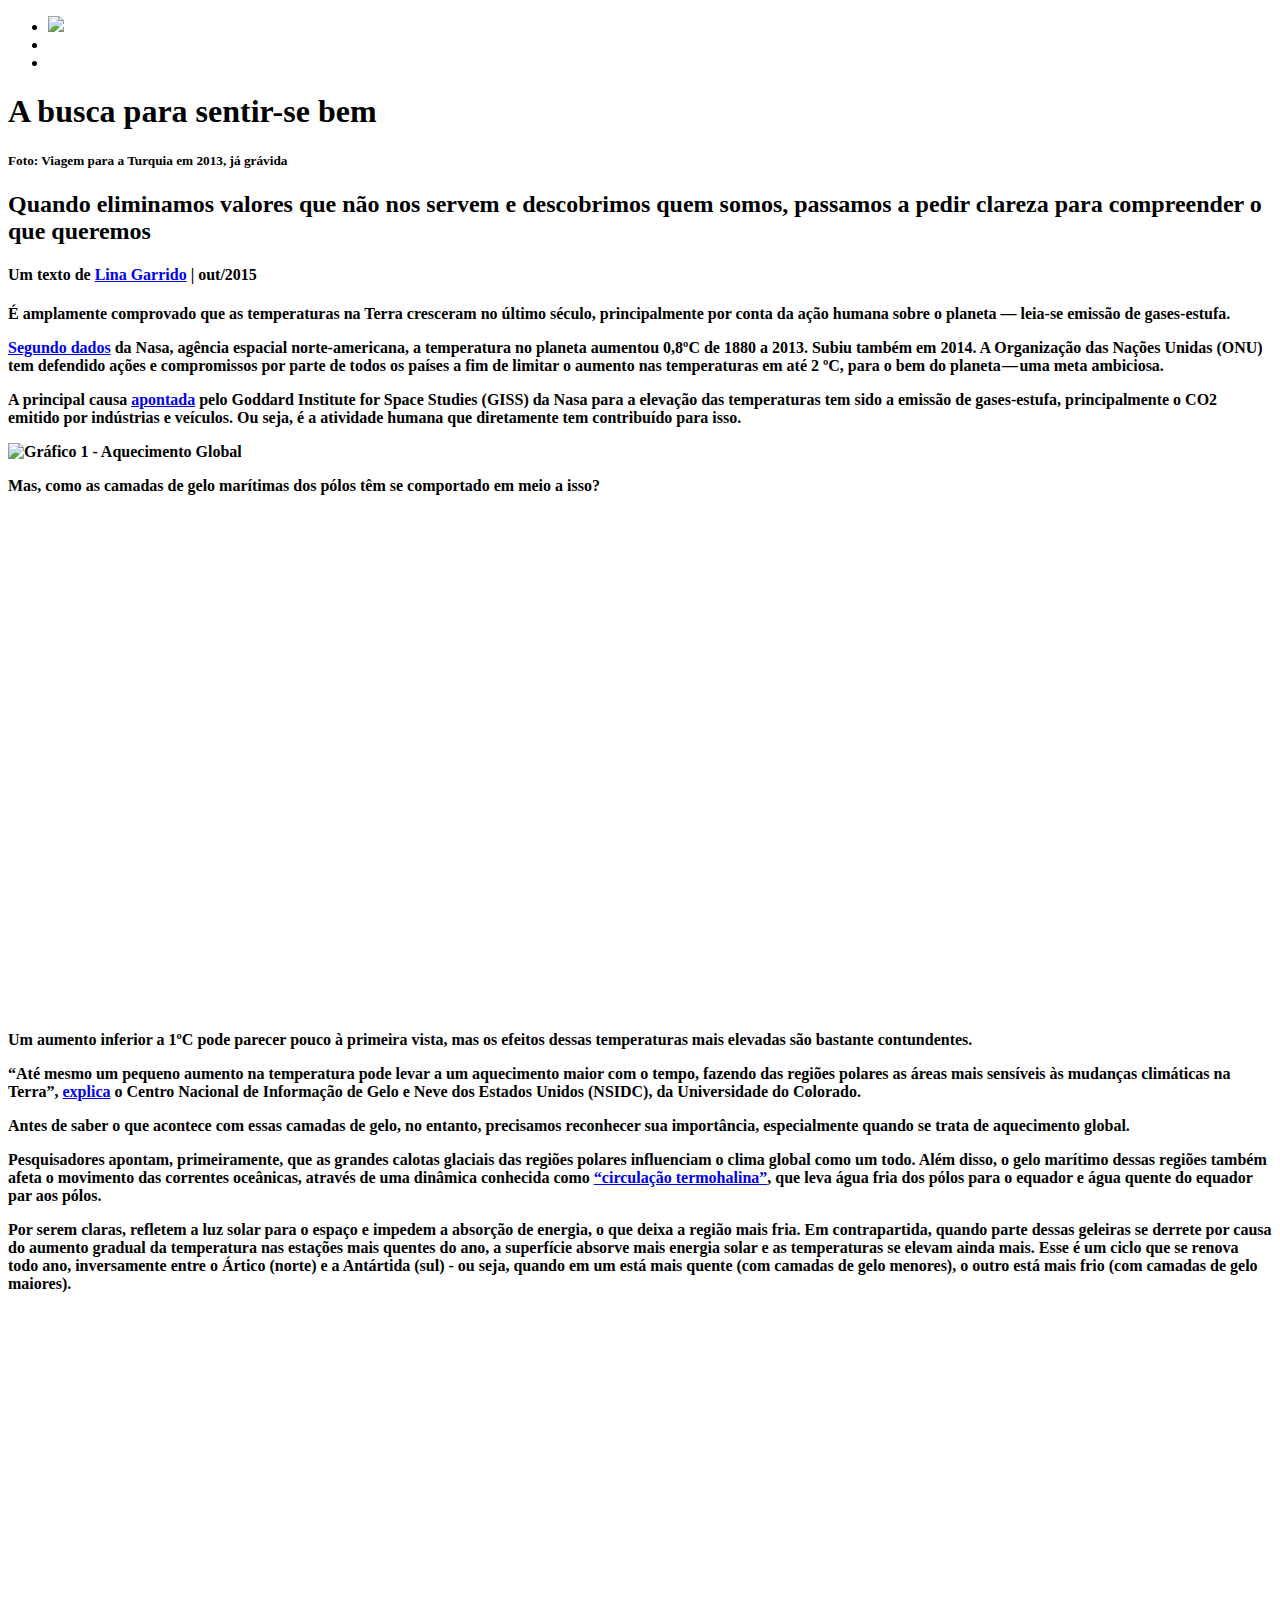
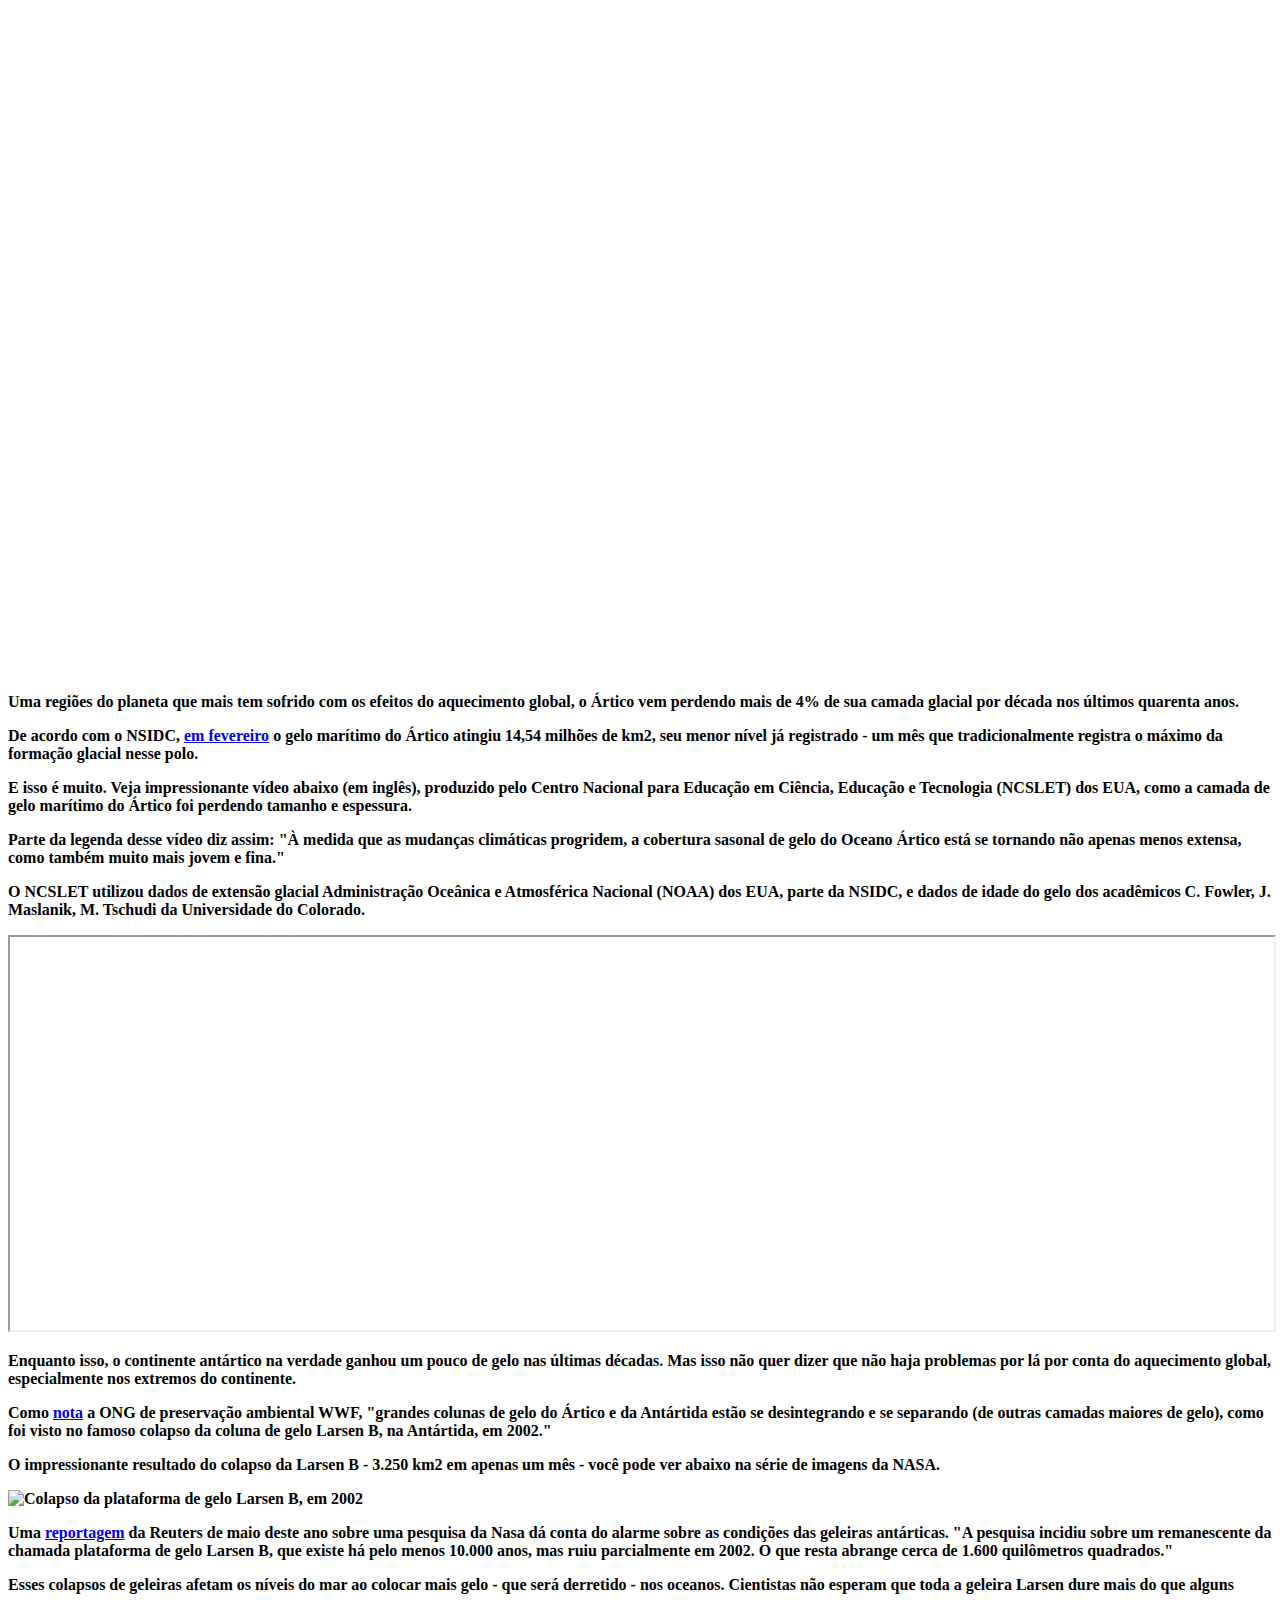
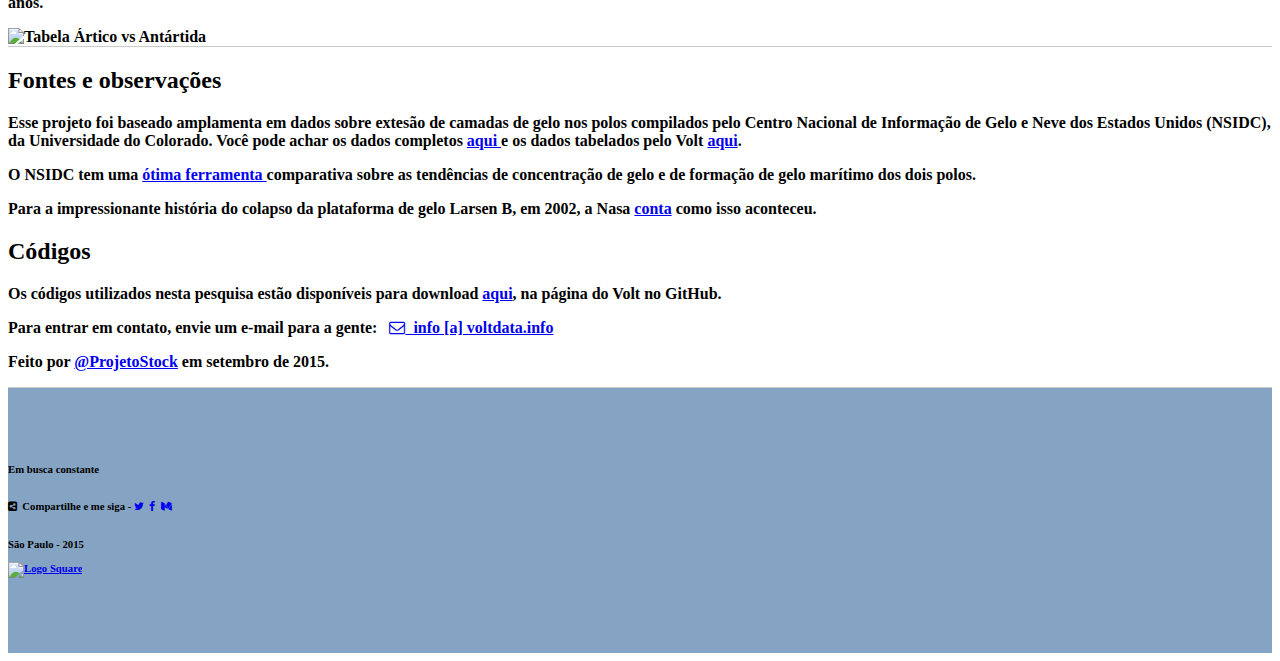
==== index.html @ b08abce2 "Create index.html" ====
<!DOCTYPE html>
    <html lang="en" xmlns="http://www.w3.org/1999/xhtml" xmlns:fb="http://ogp.me/ns/fb#">
        <head>
            <meta charset="utf-8"/>
            <meta name="viewport" content="width=device-width, initial-scale=1">

            <title>O Gelo no Mundo - Volt Data Lab</title>
            
            <link rel="icon" href="https://farm1.staticflickr.com/388/20208440111_1e8a3bef75_s.jpg" alt="Logo Square" type="image/x-icon"/>
            <link rel="stylesheet" href="gelo.css" type="text/css" media="screen" title="Primary Stylesheet" charset="utf-8">

            <!-- Fontes do Google -->
            <link href='https://fonts.googleapis.com/css?family=Poiret+One' rel='stylesheet' type='text/css'>
            <link href='https://fonts.googleapis.com/css?family=Exo' rel='stylesheet' type='text/css'>
            <link href='https://fonts.googleapis.com/css?family=Oswald:700' rel='stylesheet' type='text/css'>
            <link href='https://fonts.googleapis.com/css?family=Roboto:300' rel='stylesheet' type='text/css'>
            <link href='https://fonts.googleapis.com/css?family=Lobster' rel='stylesheet' type='text/css'>       
            <link rel="stylesheet" href="https://maxcdn.bootstrapcdn.com/font-awesome/4.4.0/css/font-awesome.min.css">
            <link href='https://fonts.googleapis.com/css?family=Pragati+Narrow:700' rel='stylesheet' type='text/css'>
            <link href='https://fonts.googleapis.com/css?family=Cinzel:700' rel='stylesheet' type='text/css'>
            


                 <!-- METADADOS DA MATÉRIA  -->

            <meta name='keywords' content='gelo, aquecimento global, polo norte, polo sul, mudanças climáticas, volt data lab, geleiras, especiais volt data lab'>
            <meta name='description' content='Efeitos do aquecimento global no gelo marítimo dos polos'>
            <meta name='subject' content='jornalismo de dados'>
            <meta name='copyright' content='Volt Data Lab - www.voltdata.info'>
            <meta name='language' content='PT'>
            <meta name='robots' content='index,follow'>
            <meta name='revised' content='12 de de setembro de 2015'>
            <meta name='author' content='Volt Data Lab'>
            <meta name='designer' content='Fabio Aleixo'>
            <meta name='reply-to' content='info@voltdata.info'>
            <meta name='owner' content='Volt Data Lab'>
            <meta name='url' content='http://especiais.voltdata.info/especial_gelo'>
            <meta name='identifier-URL' content=''>
            <meta name='pagename' content='A Conta dos Passaralhos'>
            <meta name='coverage' content='Brasil'>
            <meta name='distribution' content='Global'>
            <meta name='rating' content='General'>
            <meta name='subtitle' content='Efeitos do aquecimento global no gelo marítimo dos polos'>
            <meta name='target' content='all'>
            <meta name='HandheldFriendly' content='True'>
            <meta name='MobileOptimized' content='320'>    
            <meta property="og:image" content="http://eoimages.gsfc.nasa.gov/images/imagerecords/49000/49932/ArcticSeaIce_dms_2011085_10281_lrg.jpg" />
            <meta property="og:url" content="http://especiais.voltdata.info/especial_gelo">
            <meta property="og:title" content="A batalha do gelo nos polos">
            <meta property="og:description" content="A ação humana tem afetado há décadas a formação de gelo marítimo nos polos do planeta. E agora?">  

        <!-- amCharts javascript sources -->
            <script type="text/javascript" src="http://www.amcharts.com/lib/3/ammap.js"></script>
            <script type="text/javascript" src="http://www.amcharts.com/lib/3/maps/js/worldWithAntarcticaLow.js"></script>

        </head>
        
        <header>
            <nav id="header">
                <div id="header-content" class="show-front">
                    <div id="header-front">
                        <ul id="menu">
                            <li><a href="http://voltdata.info"><img src="http://static1.squarespace.com/static/551da417e4b05f67005d6abe/t/551dadd4e4b095e92c168eba/1441725661972/?format=1500w" width="75px"></a></li>
                            <li style="padding-left:50%;padding-right:30px;"><a href="http://twitter.com/voltmediabr"><i class="fa fa-twitter fa-lg" style="color:white;"></i></a></li>
                            <li><a href="https://www.facebook.com/voltdata"><i class="fa fa-facebook fa-lg" style="color:white;"></i></a></li>
                        </ul>
                    </div>
                </div>
            </nav>

        </header>





         <!-- COMEÇO DO CONTEÚDO -->




        <body>


                <!-- SCRIPT PARA BOTOES DE REDES SOCIAIS  -->

    <script type="text/javascript" src="//s7.addthis.com/js/300/addthis_widget.js#pubid=ra-559db32030e8c39c" async="async"></script>

                <!-- FIM DO SCRIPT PARA BOTOES DE REDES SOCIAIS  -->


        <div id="title" class="slide header">
            
            <h1>A busca para sentir-se bem</h1>
                
        </div>
            
            <h5>Foto: Viagem para a Turquia em 2013, já grávida</h5>
            
        <div class="text">
            <h2>Quando eliminamos valores que não nos servem e descobrimos quem somos, passamos a pedir clareza para compreender o que queremos</h2>
            <h4><strong>Um texto de <a href="https://www.facebook.com/lina.garrido1" target="_blank">Lina Garrido</a> | out/2015 </h4>
                    
            <!-- Go to www.addthis.com/dashboard to customize your tools -->
    <div class="addthis_sharing_toolbox"></div>
        
                
                    <p> É amplamente comprovado que as temperaturas na Terra cresceram no último século, principalmente por conta da ação humana sobre o planeta — leia-se emissão de gases-estufa. </p>
                    <p><a href="http://www.voltdata.info/projetos/aquecimento-global-graphs" target="_blank">Segundo dados</a> da Nasa, agência espacial norte-americana, a temperatura no planeta aumentou 0,8ºC de 1880 a 2013. Subiu também em 2014. A Organização das Nações Unidas (ONU) tem defendido ações e compromissos por parte de todos os países a fim de limitar o aumento nas temperaturas em até 2 ºC, para o bem do planeta — uma meta ambiciosa.</p> 
                    <p>A principal causa <a href="http://www.bloomberg.com/graphics/2015-whats-warming-the-world/" target="_blank">apontada</a> pelo Goddard Institute for Space Studies (GISS) da Nasa para a elevação das temperaturas tem sido a emissão de gases-estufa, principalmente o CO2 emitido por indústrias e veículos. Ou seja, é a atividade humana que diretamente tem contribuído para isso. </p>
                    <img src="http://static1.squarespace.com/static/551da417e4b05f67005d6abe/t/55943137e4b06734ad8a2982/1435775295752/?format=1000w" width="100%" alt="Gráfico 1 - Aquecimento Global">            
                    <p>Mas, como as camadas de gelo marítimas dos pólos têm se comportado em meio a isso? </p>
                


                <!-- INFOGRÁFICO INTERATIVO -->

                 <iframe class="highcharts-iframe" src="//cloud.highcharts.com/embed/emonyr" style="border: 0; padding-bottom:0px; width: 100%; height: 500px" frameborder></iframe>   



                <!-- FIM DO INFOGRÁFICO INTERATIVO -->



                    <p>Um aumento inferior a 1ºC pode parecer pouco à primeira vista, mas os efeitos dessas temperaturas mais elevadas são bastante contundentes.  </p>
                    <p> “Até mesmo um pequeno aumento na temperatura pode levar a um aquecimento maior com o tempo, fazendo das regiões polares as áreas mais sensíveis às mudanças climáticas na Terra”, <a href=“http://nsidc.org/cryosphere/seaice/index.html”>explica</a> o  Centro Nacional de Informação de Gelo e Neve dos Estados Unidos (NSIDC), da Universidade do Colorado.</p>
                    <p>Antes de saber o que acontece com essas camadas de gelo, no entanto, precisamos reconhecer sua importância, especialmente quando se trata de aquecimento global.</p> 
                    <p>
                    Pesquisadores apontam, primeiramente, que as grandes calotas glaciais das regiões polares influenciam o clima global como um todo. Além disso, o gelo marítimo dessas regiões também afeta o movimento das correntes oceânicas, através de uma dinâmica conhecida como <a href="https://pt.wikipedia.org/wiki/Circula%C3%A7%C3%A3o_termoalina" target="_blank"> “circulação termohalina”</a>, que leva água fria dos pólos para o equador e água quente do equador par aos pólos. </p>
                     <p>Por serem claras, refletem a luz solar para o espaço e impedem a absorção de energia, o que deixa a região mais fria. Em contrapartida, quando parte dessas geleiras se derrete por causa do aumento gradual da temperatura nas estações mais quentes do ano, a superfície absorve mais energia solar e as temperaturas se elevam ainda mais. Esse é um ciclo que se renova todo ano, inversamente entre o Ártico (norte) e a Antártida (sul) - ou seja, quando em um está mais quente (com camadas de gelo menores), o outro está mais frio (com camadas de gelo maiores).</p>

                 
        </div>


            <!-- MAPA INTERATIVO -->

            <div id="map" style="width: 100%; height: 932px;"></div>


             <!-- FIM DO MAPA INTERATIVO -->






            <!-- SEGUNDA PARTE -->
            <br><br>

            <div class="text">
                <p>Uma regiões do planeta que mais tem sofrido com os efeitos do aquecimento global, o Ártico vem perdendo mais de 4% de sua camada glacial por década nos últimos quarenta anos.</p>
                <p>De acordo com o NSIDC, <a href="http://nsidc.org/news/newsroom/arctic-sea-ice-maximum-reaches-lowest-extent-record" target="_blank">em fevereiro</a> o gelo marítimo do Ártico atingiu 14,54 milhões de km2, seu menor nível já registrado - um mês que tradicionalmente registra o máximo da formação glacial nesse polo. </p>
                <p>E isso é muito. Veja impressionante vídeo abaixo (em inglês), produzido pelo Centro Nacional para Educação em Ciência, Educação e Tecnologia (NCSLET) dos EUA, como a camada de gelo marítimo do Ártico foi perdendo tamanho e espessura.</p>
                <p>Parte da legenda desse vídeo diz assim: "À medida que as mudanças climáticas progridem, a cobertura sasonal de gelo do Oceano Ártico está se tornando não apenas menos extensa, como também muito mais jovem e fina." </p>
                <p>O NCSLET utilizou dados de extensão glacial Administração Oceânica e Atmosférica Nacional (NOAA) dos EUA, parte da NSIDC, e dados de idade do gelo dos acadêmicos C. Fowler, J. Maslanik, M. Tschudi da Universidade do Colorado.</p>

                

                 <!-- VÍDEO -->


                <div class="video"> <iframe src="https://youtu.be/4qHdmNqW6nw" width="100%" height="393" frameborder="1" webkitallowfullscreen mozallowfullscreen allowfullscreen></iframe> </div>
                

                 <!-- FIM DO VÍDEO -->


                
                    <p>Enquanto isso, o continente antártico na verdade ganhou um pouco de gelo nas últimas décadas. Mas isso não quer dizer que não haja problemas por lá por conta do aquecimento global, especialmente nos extremos do continente.</p>
                    <p>Como <a href="http://wwf.panda.org/about_our_earth/aboutcc/problems/impacts/polar_melting/" target="_blank"> nota</a> a ONG de preservação ambiental WWF, "grandes colunas de gelo do Ártico e da Antártida estão se desintegrando e se separando (de outras camadas maiores de gelo), como foi visto no famoso colapso da coluna de gelo Larsen B, na Antártida, em 2002."</p>
                    <p>O impressionante resultado do colapso da Larsen B - 3.250 km2 em apenas um mês - você pode ver abaixo na série de imagens da NASA.</p>
                
                 <!-- GIF -->
                
                
                <div class="video">
                    
                    
 <img src="http://cdn.makeagif.com/media/9-12-2015/KVu46l.gif" alt="Colapso da plataforma de gelo Larsen B, em 2002" width="100%" alt="GIF sobre geleira">

                </div>
                
                 <!-- FIM DO GIF -->
                
                    <p>Uma <a href="http://g1.globo.com/natureza/noticia/2015/05/plataforma-de-gelo-da-antartica-se-desintegra-com-rapidez-aponta-nasa.html" target="_blank">reportagem</a> da Reuters de maio deste ano sobre uma pesquisa da Nasa dá conta do alarme sobre as condições das geleiras antárticas. "A pesquisa incidiu sobre um remanescente da chamada plataforma de gelo Larsen B, que existe há pelo menos 10.000 anos, mas ruiu parcialmente em 2002. O que resta abrange cerca de 1.600 quilômetros quadrados."</p> 
                    <p>
                    Esses colapsos de geleiras afetam os níveis do mar ao colocar mais gelo - que será derretido - nos oceanos. Cientistas não esperam que toda a geleira Larsen dure mais do que alguns anos. </p>
                
                <img src="https://c2.staticflickr.com/6/5722/21614327602_fa35c4af93_b.jpg" width="100%" alt="Tabela Ártico vs Antártida">
            
            </div> 
            

                 <!-- ÚLTIMA PARTE -->
            
            <div class="text" style="border-top:solid 1px #cbcbcb; border-bottom:solid 1px #cbcbcb;">

                <h2>Fontes e observações</h2>

                    <p>Esse projeto foi baseado amplamenta em dados sobre extesão de camadas de gelo nos polos compilados pelo Centro Nacional de Informação de Gelo e Neve dos Estados Unidos (NSIDC), da Universidade do Colorado. Você pode achar os dados completos <a href="http://nsidc.org/data/seaice_index/archives.html" target="_blank"> aqui </a> e os dados tabelados pelo Volt <a href="https://docs.google.com/spreadsheets/d/19dWZfrETsIgzXPsgVHNfrvS6uVOkWDBB3irMMDF38O8/pubhtml" target="_blank">aqui</a>.</p>
                    <p>O NSIDC tem uma <a href="http://nsidc.org/cgi-bin/bist/bist.pl?annot=1&legend=1&scale=75&tab_cols=2&tab_rows=2&config=seaice_extent_trends&submit=Refresh&hemis0=S&img0=trnd&hemis1=S&img1=plot&mo0=09&year0=2015&mo1=10&year1=2015" target="_blank">ótima ferramenta </a>comparativa sobre as tendências de concentração de gelo e de formação de gelo marítimo dos dois polos.</p>
                    <p>Para a impressionante história do colapso da plataforma de gelo Larsen B, em 2002, a Nasa <a href="http://earthobservatory.nasa.gov/Features/WorldOfChange/larsenb.php" target="_blank">conta</a> como isso aconteceu.</p>

                    <h2>Códigos</h2>
                    <p>Os códigos utilizados nesta pesquisa estão disponíveis para download <a href="https://github.com/voltdatalab/especiais" target="_blank">aqui</a>, na página do Volt no GitHub.</p> 
                    <p>Para entrar em contato, envie um e-mail para a gente:&nbsp;&nbsp;  <a href="mailto:info@voltdata.info" target="_top"><i class="fa fa-envelope-o"></i>&nbsp; info [a] voltdata.info</a>
        </p>
                    <p>Feito por <a href="http://twitter.com/@ProjetoStock">@ProjetoStock</a> em setembro de 2015.</p>
            </div>        

                <!-- FIM DA ÚLTIMA PARTE -->
            
            
                <!-- RODAPÉ -->
            
            
        <footer style="background-color: rgba(51,102,153,0.6); width:100%;padding: 50px 0 50px 0;">
                <div class="text">		
                    <h6>Em busca constante</h6>
                    <h6><i class="fa fa-share-alt-square"></i> &nbsp;Compartilhe e me siga - <a href="http://www.twitter.com/voltmediabr"><i class="fa fa-twitter"></i></a> &nbsp;<a href="https://www.facebook.com/voltdata"><i class="fa fa-facebook"></i></a> &nbsp;<a href="https://medium.com/volt-data-lab"><i class="fa fa-medium"></i></a></h6>
                
                    <div class="addthis_sharing_toolbox"></div>

                    <h6>São Paulo - 2015<br><br> <a id="redes" href="http://voltdata.info" target="_blank">  <img src="https://farm1.staticflickr.com/388/20208440111_1e8a3bef75_s.jpg" alt="Logo Square" height="15" width="15"></a></h6>
                  
                </div>
        </footer>


                <!-- RODAPÉ -->





            <!--SCRIPT DO MAPA INTERATIVO -->

            <script type="text/javascript">
                AmCharts.makeChart("map",{
                        "type": "map",
                        "pathToImages": "http://www.amcharts.com/lib/3/images/",
                        "addClassNames": true,
                        "fontSize": 15,
                        "color": "#000000",
                        "backgroundAlpha": 1,
                        "backgroundColor": "rgba(167,167,167,1)",
                        "dataProvider": {
                            "map": "worldWithAntarcticaLow",
                            "getAreasFromMap": true,
                            "images": [
                                {
                                    "top": 40,
                                    "left": 60,
                                    "width": 80,
                                    "height": 40,
                                    "pixelMapperLogo": true,
                                    "imageURL": "http://pixelmap.amcharts.com/static/img/logo-black.svg",
                                    "url": "http://www.amcharts.com"
                                },
                                {
                                    "selectable": true,
                                    "title": "A Antártida é um dos maiores continentes do mundo, majoritariamente coberto de gelo. Juridicamente, a Antártica está sujeita ao Tratado da Antártida, pelo qual as várias nações que reivindicavam territórios no continente (Argentina, Austrália, Chile, França, Noruega, Nova Zelândia e Reino Unido) concordam em suspender as suas reivindicações, abrindo o continente à exploração científica.",
                                    "longitude": 18.939249,
                                    "latitude": -79.455663,
                                    "svgPath": "M0.148,29.006C0.148,29.006,2.627,22.23,2.627,22.23C1.855,20.403,1.429,18.394,1.429,16.285C1.427,7.843,8.271,1,16.714,1C25.156,1,32,7.843,32,16.286C32,24.729,25.157,31.573,16.714,31.573C13.092,31.573,9.769,30.306,7.15,28.203C7.15,28.203,1.562,30.391,1.562,30.391C0.329,30.875,-0.309,30.251,0.148,29.006C0.148,29.006,0.148,29.006,0.148,29.006M24.318,18.243C25.399,18.243,26.276,17.366,26.276,16.285C26.276,15.204,25.399,14.327,24.318,14.327C23.238,14.327,22.36,15.204,22.36,16.285C22.36,17.366,23.238,18.243,24.318,18.243C24.318,18.243,24.318,18.243,24.318,18.243M17.09,18.243C18.17,18.243,19.047,17.366,19.047,16.285C19.047,15.204,18.17,14.327,17.09,14.327C16.009,14.327,15.132,15.204,15.132,16.285C15.132,17.366,16.009,18.243,17.09,18.243C17.09,18.243,17.09,18.243,17.09,18.243M9.861,18.243C10.942,18.243,11.819,17.366,11.819,16.285C11.819,15.204,10.942,14.327,9.861,14.327C8.78,14.327,7.903,15.204,7.903,16.285C7.903,17.366,8.78,18.243,9.861,18.243C9.861,18.243,9.861,18.243,9.861,18.243",
                                    "color": "rgba(0,0,0,0.8)",
                                    "scale": 1
                                },
                                {
                                    "selectable": true,
                                    "title": "Diferentemente do Polo Sul, o Círculo Ártico não tem uma imensa massa territorial contínua, como um continente, e sim é composto de diversos territórios, cujos países incluem: EUA (Alaska), Canadá, Dinamarca (Groenlândia), Suécia, Noruega, Islândia, Finlândia e Rússia.",
                                    "longitude": 16.594427,
                                    "latitude": 72.854835,
                                    "svgPath": "M0.148,29.006C0.148,29.006,2.627,22.23,2.627,22.23C1.855,20.403,1.429,18.394,1.429,16.285C1.427,7.843,8.271,1,16.714,1C25.156,1,32,7.843,32,16.286C32,24.729,25.157,31.573,16.714,31.573C13.092,31.573,9.769,30.306,7.15,28.203C7.15,28.203,1.562,30.391,1.562,30.391C0.329,30.875,-0.309,30.251,0.148,29.006C0.148,29.006,0.148,29.006,0.148,29.006M24.318,18.243C25.399,18.243,26.276,17.366,26.276,16.285C26.276,15.204,25.399,14.327,24.318,14.327C23.238,14.327,22.36,15.204,22.36,16.285C22.36,17.366,23.238,18.243,24.318,18.243C24.318,18.243,24.318,18.243,24.318,18.243M17.09,18.243C18.17,18.243,19.047,17.366,19.047,16.285C19.047,15.204,18.17,14.327,17.09,14.327C16.009,14.327,15.132,15.204,15.132,16.285C15.132,17.366,16.009,18.243,17.09,18.243C17.09,18.243,17.09,18.243,17.09,18.243M9.861,18.243C10.942,18.243,11.819,17.366,11.819,16.285C11.819,15.204,10.942,14.327,9.861,14.327C8.78,14.327,7.903,15.204,7.903,16.285C7.903,17.366,8.78,18.243,9.861,18.243C9.861,18.243,9.861,18.243,9.861,18.243",
                                    "color": "rgba(0,0,0,0.8)",
                                    "scale": 1
                                }
                            ],
                            "areas": [
                                {
                                    "id": "AQ",
                                    "title": "A Antártida é um dos maiores continentes do mundo, majoritariamente coberto de gelo. Juridicamente, a Antártica está sujeita ao Tratado da Antártida, pelo qual as várias nações que reivindicavam territórios no continente (Argentina, Austrália, Chile, França, Noruega, Nova Zelândia e Reino Unido) concordam em suspender as suas reivindicações, abrindo o continente à exploração científica.",
                                    "color": "rgba(255,255,255,0.8)"
                                },
                                {
                                    "id": "BR",
                                    "title": "Brasil",
                                    "color": "rgba(129,129,129,1)"
                                },
                                {
                                    "id": "CA",
                                    "title": "Boa parte do gélido norte do Canadá faz parte do Círculo Ártico ",
                                    "color": "rgba(255,255,255,0.8)"
                                },
                                {
                                    "id": "FI",
                                    "title": "Finlândia",
                                    "color": "rgba(255,255,255,0.8)"
                                },
                                {
                                    "id": "GL",
                                    "title": "A Groenlândia, parte autônoma da Dinamarca, tem boa parte do seu território no Círculo",
                                    "color": "rgba(255,255,255,0.8)"
                                },
                                {
                                    "id": "IS",
                                    "title": "A pequena Islândia também faz parte do Círculo Ártico",
                                    "color": "rgba(250,250,250,0.8)"
                                },
                                {
                                    "id": "NO",
                                    "title": "Noruega",
                                    "color": "rgba(250,250,250,0.8)"
                                },
                                {
                                    "id": "RU",
                                    "title": "A Rússia possui diversos territórios no Círculo Ártico, mais notavelmente. Alguns são ilhas no Mar Branco, mas muitos estão na Rússia continental. ",
                                    "color": "rgba(255,255,255,0.8)"
                                },
                                {
                                    "id": "SE",
                                    "title": "Suécia",
                                    "color": "rgba(255,255,255,0.8)"
                                },
                                {
                                    "id": "SJ",
                                    "title": "As ilhas de Svalbard e Jan Mayen são considerados território da Noruega",
                                    "color": "rgba(255,255,255,0.8)"
                                },
                                {
                                    "id": "US",
                                    "title": "Estados Unidos: apenas uma parte ao norte do Alaska faz parte do Círculo Ártico",
                                    "color": "rgba(255,255,255,0.8)"
                                }
                            ]
                        },
                        "balloon": {
                            "horizontalPadding": 15,
                            "borderAlpha": 0,
                            "borderThickness": 1,
                            "verticalPadding": 15
                        },
                        "areasSettings": {
                            "color": "rgba(129,129,129,1)",
                            "outlineColor": "rgba(167,167,167,1)",
                            "rollOverOutlineColor": "rgba(167,167,167,1)",
                            "rollOverBrightness": 20,
                            "selectedBrightness": 20,
                            "selectable": true,
                            "unlistedAreasAlpha": 0,
                            "unlistedAreasOutlineAlpha": 0
                        },
                        "imagesSettings": {
                            "alpha": 1,
                            "color": "rgba(129,129,129,1)",
                            "outlineAlpha": 0,
                            "rollOverOutlineAlpha": 0,
                            "outlineColor": "rgba(167,167,167,1)",
                            "rollOverBrightness": 20,
                            "selectedBrightness": 20,
                            "selectable": true
                        },
                        "linesSettings": {
                            "color": "rgba(129,129,129,1)",
                            "selectable": true,
                            "rollOverBrightness": 20,
                            "selectedBrightness": 20
                        },
                        "zoomControl": {
                            "zoomControlEnabled": true,
                            "homeButtonEnabled": false,
                            "panControlEnabled": false,
                            "right": 38,
                            "bottom": 30,
                            "minZoomLevel": 0.25,
                            "gridHeight": 100,
                            "gridAlpha": 0.1,
                            "gridBackgroundAlpha": 0,
                            "gridColor": "#FFFFFF",
                            "draggerAlpha": 1,
                            "buttonCornerRadius": 2
                        }
                    });
            </script>

        </body>
</html>
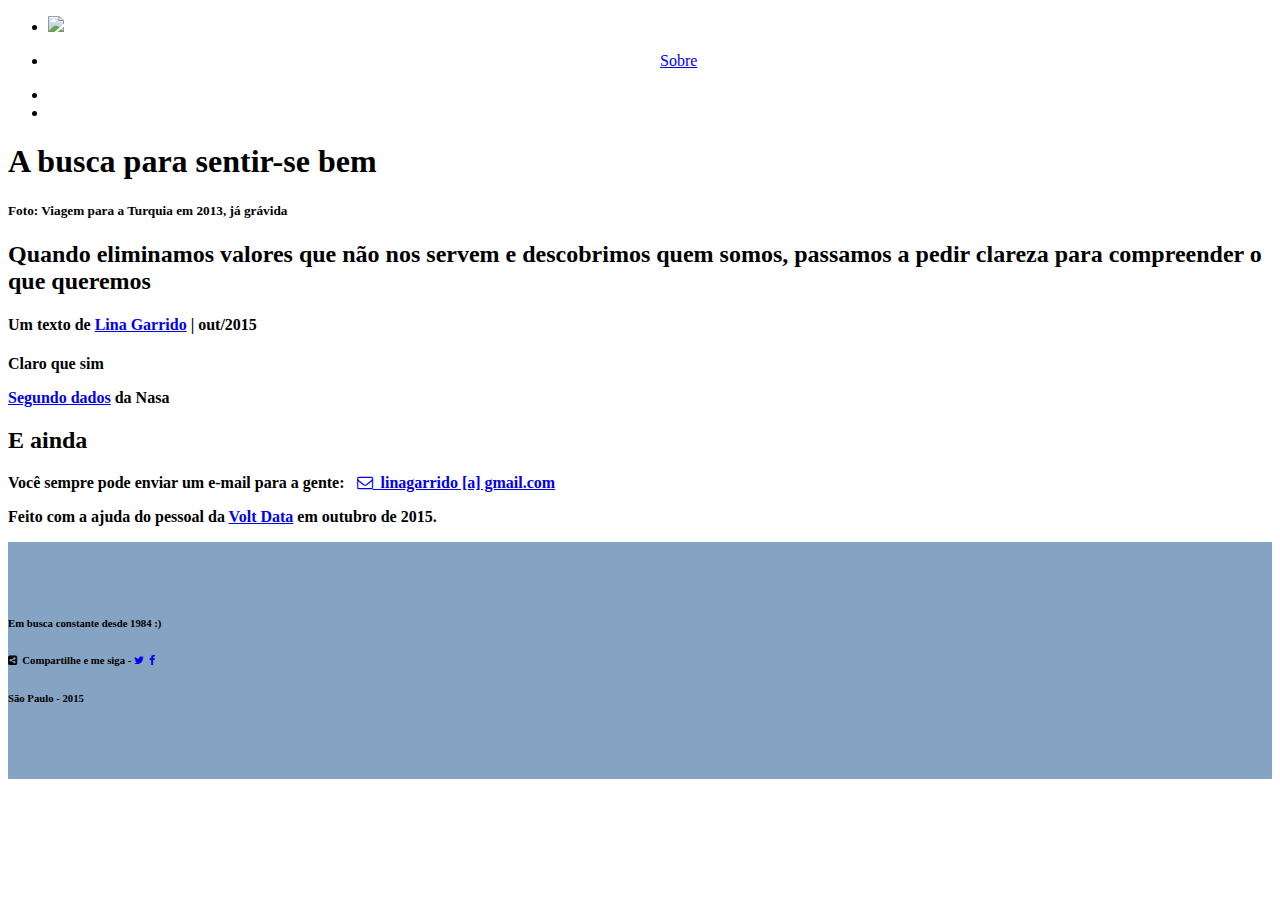
==== commit 5a05594d: "Create index.html" ====
--- a/index.html
+++ b/index.html
@@ -4,9 +4,9 @@
             <meta charset="utf-8"/>
             <meta name="viewport" content="width=device-width, initial-scale=1">
 
-            <title>O Gelo no Mundo - Volt Data Lab</title>
+            <title>Lina Garrido</title>
             
-            <link rel="icon" href="https://farm1.staticflickr.com/388/20208440111_1e8a3bef75_s.jpg" alt="Logo Square" type="image/x-icon"/>
+            <link rel="icon" href="Logo%20L.png" alt="Logo Square" type="image/x-icon"/>
             <link rel="stylesheet" href="gelo.css" type="text/css" media="screen" title="Primary Stylesheet" charset="utf-8">
 
             <!-- Fontes do Google -->
@@ -44,10 +44,10 @@
             <meta name='target' content='all'>
             <meta name='HandheldFriendly' content='True'>
             <meta name='MobileOptimized' content='320'>    
-            <meta property="og:image" content="http://eoimages.gsfc.nasa.gov/images/imagerecords/49000/49932/ArcticSeaIce_dms_2011085_10281_lrg.jpg" />
-            <meta property="og:url" content="http://especiais.voltdata.info/especial_gelo">
-            <meta property="og:title" content="A batalha do gelo nos polos">
-            <meta property="og:description" content="A ação humana tem afetado há décadas a formação de gelo marítimo nos polos do planeta. E agora?">  
+            <meta property="og:image" content="Foto capa sobre.jpg">
+            <meta property="og:url" content="http://linagarrido.github.io/linagarrido/">
+            <meta property="og:title" content="Lina Garrido">
+            <meta property="og:description" content="Saiba um pouco mais sobre os projetos de Lina Garrido">  
 
         <!-- amCharts javascript sources -->
             <script type="text/javascript" src="http://www.amcharts.com/lib/3/ammap.js"></script>
@@ -60,10 +60,13 @@
                 <div id="header-content" class="show-front">
                     <div id="header-front">
                         <ul id="menu">
-                            <li><a href="http://voltdata.info"><img src="http://static1.squarespace.com/static/551da417e4b05f67005d6abe/t/551dadd4e4b095e92c168eba/1441725661972/?format=1500w" width="75px"></a></li>
-                            <li style="padding-left:50%;padding-right:30px;"><a href="http://twitter.com/voltmediabr"><i class="fa fa-twitter fa-lg" style="color:white;"></i></a></li>
-                            <li><a href="https://www.facebook.com/voltdata"><i class="fa fa-facebook fa-lg" style="color:white;"></i></a></li>
+                            <li><a href="index.html"><img src="Logo%20L.png" width="75px"></a></li>
+                            
+                            <li style="padding-left:50%;padding-right:30px;"><a href="sobre.html"><p class="btn_menu">Sobre</p></a></li>
+                            <li><a href="http://www.twitter.com/linagarrido" target="_blank"><i class="fa fa-twitter fa-lg" style="color:white;"></i></a></li>
+                            <li><a href="https://www.facebook.com/lina.garrido1/" target="_blank"><i class="fa fa-facebook fa-lg" style="color:white;"></i></a></li>
                         </ul>
+                        
                     </div>
                 </div>
             </nav>
@@ -105,109 +108,18 @@
     <div class="addthis_sharing_toolbox"></div>
         
                 
-                    <p> É amplamente comprovado que as temperaturas na Terra cresceram no último século, principalmente por conta da ação humana sobre o planeta — leia-se emissão de gases-estufa. </p>
-                    <p><a href="http://www.voltdata.info/projetos/aquecimento-global-graphs" target="_blank">Segundo dados</a> da Nasa, agência espacial norte-americana, a temperatura no planeta aumentou 0,8ºC de 1880 a 2013. Subiu também em 2014. A Organização das Nações Unidas (ONU) tem defendido ações e compromissos por parte de todos os países a fim de limitar o aumento nas temperaturas em até 2 ºC, para o bem do planeta — uma meta ambiciosa.</p> 
-                    <p>A principal causa <a href="http://www.bloomberg.com/graphics/2015-whats-warming-the-world/" target="_blank">apontada</a> pelo Goddard Institute for Space Studies (GISS) da Nasa para a elevação das temperaturas tem sido a emissão de gases-estufa, principalmente o CO2 emitido por indústrias e veículos. Ou seja, é a atividade humana que diretamente tem contribuído para isso. </p>
-                    <img src="http://static1.squarespace.com/static/551da417e4b05f67005d6abe/t/55943137e4b06734ad8a2982/1435775295752/?format=1000w" width="100%" alt="Gráfico 1 - Aquecimento Global">            
-                    <p>Mas, como as camadas de gelo marítimas dos pólos têm se comportado em meio a isso? </p>
-                
-
-
-                <!-- INFOGRÁFICO INTERATIVO -->
-
-                 <iframe class="highcharts-iframe" src="//cloud.highcharts.com/embed/emonyr" style="border: 0; padding-bottom:0px; width: 100%; height: 500px" frameborder></iframe>   
+                    <p> Claro que sim </p>
+                    <p><a href="http://www.voltdata.info/projetos/aquecimento-global-graphs" target="_blank">Segundo dados</a> da Nasa            
 
 
 
-                <!-- FIM DO INFOGRÁFICO INTERATIVO -->
-
-
-
-                    <p>Um aumento inferior a 1ºC pode parecer pouco à primeira vista, mas os efeitos dessas temperaturas mais elevadas são bastante contundentes.  </p>
-                    <p> “Até mesmo um pequeno aumento na temperatura pode levar a um aquecimento maior com o tempo, fazendo das regiões polares as áreas mais sensíveis às mudanças climáticas na Terra”, <a href=“http://nsidc.org/cryosphere/seaice/index.html”>explica</a> o  Centro Nacional de Informação de Gelo e Neve dos Estados Unidos (NSIDC), da Universidade do Colorado.</p>
-                    <p>Antes de saber o que acontece com essas camadas de gelo, no entanto, precisamos reconhecer sua importância, especialmente quando se trata de aquecimento global.</p> 
-                    <p>
-                    Pesquisadores apontam, primeiramente, que as grandes calotas glaciais das regiões polares influenciam o clima global como um todo. Além disso, o gelo marítimo dessas regiões também afeta o movimento das correntes oceânicas, através de uma dinâmica conhecida como <a href="https://pt.wikipedia.org/wiki/Circula%C3%A7%C3%A3o_termoalina" target="_blank"> “circulação termohalina”</a>, que leva água fria dos pólos para o equador e água quente do equador par aos pólos. </p>
-                     <p>Por serem claras, refletem a luz solar para o espaço e impedem a absorção de energia, o que deixa a região mais fria. Em contrapartida, quando parte dessas geleiras se derrete por causa do aumento gradual da temperatura nas estações mais quentes do ano, a superfície absorve mais energia solar e as temperaturas se elevam ainda mais. Esse é um ciclo que se renova todo ano, inversamente entre o Ártico (norte) e a Antártida (sul) - ou seja, quando em um está mais quente (com camadas de gelo menores), o outro está mais frio (com camadas de gelo maiores).</p>
-
-                 
-        </div>
-
-
-            <!-- MAPA INTERATIVO -->
-
-            <div id="map" style="width: 100%; height: 932px;"></div>
-
-
-             <!-- FIM DO MAPA INTERATIVO -->
-
-
-
-
-
-
-            <!-- SEGUNDA PARTE -->
-            <br><br>
-
-            <div class="text">
-                <p>Uma regiões do planeta que mais tem sofrido com os efeitos do aquecimento global, o Ártico vem perdendo mais de 4% de sua camada glacial por década nos últimos quarenta anos.</p>
-                <p>De acordo com o NSIDC, <a href="http://nsidc.org/news/newsroom/arctic-sea-ice-maximum-reaches-lowest-extent-record" target="_blank">em fevereiro</a> o gelo marítimo do Ártico atingiu 14,54 milhões de km2, seu menor nível já registrado - um mês que tradicionalmente registra o máximo da formação glacial nesse polo. </p>
-                <p>E isso é muito. Veja impressionante vídeo abaixo (em inglês), produzido pelo Centro Nacional para Educação em Ciência, Educação e Tecnologia (NCSLET) dos EUA, como a camada de gelo marítimo do Ártico foi perdendo tamanho e espessura.</p>
-                <p>Parte da legenda desse vídeo diz assim: "À medida que as mudanças climáticas progridem, a cobertura sasonal de gelo do Oceano Ártico está se tornando não apenas menos extensa, como também muito mais jovem e fina." </p>
-                <p>O NCSLET utilizou dados de extensão glacial Administração Oceânica e Atmosférica Nacional (NOAA) dos EUA, parte da NSIDC, e dados de idade do gelo dos acadêmicos C. Fowler, J. Maslanik, M. Tschudi da Universidade do Colorado.</p>
-
-                
-
-                 <!-- VÍDEO -->
-
-
-                <div class="video"> <iframe src="https://youtu.be/4qHdmNqW6nw" width="100%" height="393" frameborder="1" webkitallowfullscreen mozallowfullscreen allowfullscreen></iframe> </div>
-                
-
-                 <!-- FIM DO VÍDEO -->
-
-
-                
-                    <p>Enquanto isso, o continente antártico na verdade ganhou um pouco de gelo nas últimas décadas. Mas isso não quer dizer que não haja problemas por lá por conta do aquecimento global, especialmente nos extremos do continente.</p>
-                    <p>Como <a href="http://wwf.panda.org/about_our_earth/aboutcc/problems/impacts/polar_melting/" target="_blank"> nota</a> a ONG de preservação ambiental WWF, "grandes colunas de gelo do Ártico e da Antártida estão se desintegrando e se separando (de outras camadas maiores de gelo), como foi visto no famoso colapso da coluna de gelo Larsen B, na Antártida, em 2002."</p>
-                    <p>O impressionante resultado do colapso da Larsen B - 3.250 km2 em apenas um mês - você pode ver abaixo na série de imagens da NASA.</p>
-                
-                 <!-- GIF -->
-                
-                
-                <div class="video">
-                    
-                    
- <img src="http://cdn.makeagif.com/media/9-12-2015/KVu46l.gif" alt="Colapso da plataforma de gelo Larsen B, em 2002" width="100%" alt="GIF sobre geleira">
-
-                </div>
-                
-                 <!-- FIM DO GIF -->
-                
-                    <p>Uma <a href="http://g1.globo.com/natureza/noticia/2015/05/plataforma-de-gelo-da-antartica-se-desintegra-com-rapidez-aponta-nasa.html" target="_blank">reportagem</a> da Reuters de maio deste ano sobre uma pesquisa da Nasa dá conta do alarme sobre as condições das geleiras antárticas. "A pesquisa incidiu sobre um remanescente da chamada plataforma de gelo Larsen B, que existe há pelo menos 10.000 anos, mas ruiu parcialmente em 2002. O que resta abrange cerca de 1.600 quilômetros quadrados."</p> 
-                    <p>
-                    Esses colapsos de geleiras afetam os níveis do mar ao colocar mais gelo - que será derretido - nos oceanos. Cientistas não esperam que toda a geleira Larsen dure mais do que alguns anos. </p>
-                
-                <img src="https://c2.staticflickr.com/6/5722/21614327602_fa35c4af93_b.jpg" width="100%" alt="Tabela Ártico vs Antártida">
+                               
+                            <h2>E ainda</h2>
+                    <p>Você sempre pode enviar um e-mail para a gente:&nbsp;&nbsp;  <a href="mailto:linagarrido@gmail.com" target="_top"><i class="fa fa-envelope-o"></i>&nbsp; linagarrido [a] gmail.com</a>
+        </p>
+                    <p>Feito com a ajuda do pessoal da <a href="http://www.voltdata.info/">Volt Data</a> em outubro de 2015.</p>
             
-            </div> 
             
-
-                 <!-- ÚLTIMA PARTE -->
-            
-            <div class="text" style="border-top:solid 1px #cbcbcb; border-bottom:solid 1px #cbcbcb;">
-
-                <h2>Fontes e observações</h2>
-
-                    <p>Esse projeto foi baseado amplamenta em dados sobre extesão de camadas de gelo nos polos compilados pelo Centro Nacional de Informação de Gelo e Neve dos Estados Unidos (NSIDC), da Universidade do Colorado. Você pode achar os dados completos <a href="http://nsidc.org/data/seaice_index/archives.html" target="_blank"> aqui </a> e os dados tabelados pelo Volt <a href="https://docs.google.com/spreadsheets/d/19dWZfrETsIgzXPsgVHNfrvS6uVOkWDBB3irMMDF38O8/pubhtml" target="_blank">aqui</a>.</p>
-                    <p>O NSIDC tem uma <a href="http://nsidc.org/cgi-bin/bist/bist.pl?annot=1&legend=1&scale=75&tab_cols=2&tab_rows=2&config=seaice_extent_trends&submit=Refresh&hemis0=S&img0=trnd&hemis1=S&img1=plot&mo0=09&year0=2015&mo1=10&year1=2015" target="_blank">ótima ferramenta </a>comparativa sobre as tendências de concentração de gelo e de formação de gelo marítimo dos dois polos.</p>
-                    <p>Para a impressionante história do colapso da plataforma de gelo Larsen B, em 2002, a Nasa <a href="http://earthobservatory.nasa.gov/Features/WorldOfChange/larsenb.php" target="_blank">conta</a> como isso aconteceu.</p>
-
-                    <h2>Códigos</h2>
-                    <p>Os códigos utilizados nesta pesquisa estão disponíveis para download <a href="https://github.com/voltdatalab/especiais" target="_blank">aqui</a>, na página do Volt no GitHub.</p> 
-                    <p>Para entrar em contato, envie um e-mail para a gente:&nbsp;&nbsp;  <a href="mailto:info@voltdata.info" target="_top"><i class="fa fa-envelope-o"></i>&nbsp; info [a] voltdata.info</a>
-        </p>
-                    <p>Feito por <a href="http://twitter.com/@ProjetoStock">@ProjetoStock</a> em setembro de 2015.</p>
             </div>        
 
                 <!-- FIM DA ÚLTIMA PARTE -->
@@ -218,12 +130,12 @@
             
         <footer style="background-color: rgba(51,102,153,0.6); width:100%;padding: 50px 0 50px 0;">
                 <div class="text">		
-                    <h6>Em busca constante</h6>
-                    <h6><i class="fa fa-share-alt-square"></i> &nbsp;Compartilhe e me siga - <a href="http://www.twitter.com/voltmediabr"><i class="fa fa-twitter"></i></a> &nbsp;<a href="https://www.facebook.com/voltdata"><i class="fa fa-facebook"></i></a> &nbsp;<a href="https://medium.com/volt-data-lab"><i class="fa fa-medium"></i></a></h6>
+                    <h6>Em busca constante desde 1984 :)</h6>
+                    <h6><i class="fa fa-share-alt-square"></i> &nbsp;Compartilhe e me siga - <a href="http://www.twitter.com/linagarrido" target="_blank"><i class="fa fa-twitter"></i></a> &nbsp;<a href="https://www.facebook.com/lina.garrido1" target="_blank"><i class="fa fa-facebook"></i></a> &nbsp;</h6>
                 
                     <div class="addthis_sharing_toolbox"></div>
 
-                    <h6>São Paulo - 2015<br><br> <a id="redes" href="http://voltdata.info" target="_blank">  <img src="https://farm1.staticflickr.com/388/20208440111_1e8a3bef75_s.jpg" alt="Logo Square" height="15" width="15"></a></h6>
+                    <h6>São Paulo - 2015 </h6>
                   
                 </div>
         </footer>
@@ -231,159 +143,6 @@
 
                 <!-- RODAPÉ -->
 
-
-
-
-
-            <!--SCRIPT DO MAPA INTERATIVO -->
-
-            <script type="text/javascript">
-                AmCharts.makeChart("map",{
-                        "type": "map",
-                        "pathToImages": "http://www.amcharts.com/lib/3/images/",
-                        "addClassNames": true,
-                        "fontSize": 15,
-                        "color": "#000000",
-                        "backgroundAlpha": 1,
-                        "backgroundColor": "rgba(167,167,167,1)",
-                        "dataProvider": {
-                            "map": "worldWithAntarcticaLow",
-                            "getAreasFromMap": true,
-                            "images": [
-                                {
-                                    "top": 40,
-                                    "left": 60,
-                                    "width": 80,
-                                    "height": 40,
-                                    "pixelMapperLogo": true,
-                                    "imageURL": "http://pixelmap.amcharts.com/static/img/logo-black.svg",
-                                    "url": "http://www.amcharts.com"
-                                },
-                                {
-                                    "selectable": true,
-                                    "title": "A Antártida é um dos maiores continentes do mundo, majoritariamente coberto de gelo. Juridicamente, a Antártica está sujeita ao Tratado da Antártida, pelo qual as várias nações que reivindicavam territórios no continente (Argentina, Austrália, Chile, França, Noruega, Nova Zelândia e Reino Unido) concordam em suspender as suas reivindicações, abrindo o continente à exploração científica.",
-                                    "longitude": 18.939249,
-                                    "latitude": -79.455663,
-                                    "svgPath": "M0.148,29.006C0.148,29.006,2.627,22.23,2.627,22.23C1.855,20.403,1.429,18.394,1.429,16.285C1.427,7.843,8.271,1,16.714,1C25.156,1,32,7.843,32,16.286C32,24.729,25.157,31.573,16.714,31.573C13.092,31.573,9.769,30.306,7.15,28.203C7.15,28.203,1.562,30.391,1.562,30.391C0.329,30.875,-0.309,30.251,0.148,29.006C0.148,29.006,0.148,29.006,0.148,29.006M24.318,18.243C25.399,18.243,26.276,17.366,26.276,16.285C26.276,15.204,25.399,14.327,24.318,14.327C23.238,14.327,22.36,15.204,22.36,16.285C22.36,17.366,23.238,18.243,24.318,18.243C24.318,18.243,24.318,18.243,24.318,18.243M17.09,18.243C18.17,18.243,19.047,17.366,19.047,16.285C19.047,15.204,18.17,14.327,17.09,14.327C16.009,14.327,15.132,15.204,15.132,16.285C15.132,17.366,16.009,18.243,17.09,18.243C17.09,18.243,17.09,18.243,17.09,18.243M9.861,18.243C10.942,18.243,11.819,17.366,11.819,16.285C11.819,15.204,10.942,14.327,9.861,14.327C8.78,14.327,7.903,15.204,7.903,16.285C7.903,17.366,8.78,18.243,9.861,18.243C9.861,18.243,9.861,18.243,9.861,18.243",
-                                    "color": "rgba(0,0,0,0.8)",
-                                    "scale": 1
-                                },
-                                {
-                                    "selectable": true,
-                                    "title": "Diferentemente do Polo Sul, o Círculo Ártico não tem uma imensa massa territorial contínua, como um continente, e sim é composto de diversos territórios, cujos países incluem: EUA (Alaska), Canadá, Dinamarca (Groenlândia), Suécia, Noruega, Islândia, Finlândia e Rússia.",
-                                    "longitude": 16.594427,
-                                    "latitude": 72.854835,
-                                    "svgPath": "M0.148,29.006C0.148,29.006,2.627,22.23,2.627,22.23C1.855,20.403,1.429,18.394,1.429,16.285C1.427,7.843,8.271,1,16.714,1C25.156,1,32,7.843,32,16.286C32,24.729,25.157,31.573,16.714,31.573C13.092,31.573,9.769,30.306,7.15,28.203C7.15,28.203,1.562,30.391,1.562,30.391C0.329,30.875,-0.309,30.251,0.148,29.006C0.148,29.006,0.148,29.006,0.148,29.006M24.318,18.243C25.399,18.243,26.276,17.366,26.276,16.285C26.276,15.204,25.399,14.327,24.318,14.327C23.238,14.327,22.36,15.204,22.36,16.285C22.36,17.366,23.238,18.243,24.318,18.243C24.318,18.243,24.318,18.243,24.318,18.243M17.09,18.243C18.17,18.243,19.047,17.366,19.047,16.285C19.047,15.204,18.17,14.327,17.09,14.327C16.009,14.327,15.132,15.204,15.132,16.285C15.132,17.366,16.009,18.243,17.09,18.243C17.09,18.243,17.09,18.243,17.09,18.243M9.861,18.243C10.942,18.243,11.819,17.366,11.819,16.285C11.819,15.204,10.942,14.327,9.861,14.327C8.78,14.327,7.903,15.204,7.903,16.285C7.903,17.366,8.78,18.243,9.861,18.243C9.861,18.243,9.861,18.243,9.861,18.243",
-                                    "color": "rgba(0,0,0,0.8)",
-                                    "scale": 1
-                                }
-                            ],
-                            "areas": [
-                                {
-                                    "id": "AQ",
-                                    "title": "A Antártida é um dos maiores continentes do mundo, majoritariamente coberto de gelo. Juridicamente, a Antártica está sujeita ao Tratado da Antártida, pelo qual as várias nações que reivindicavam territórios no continente (Argentina, Austrália, Chile, França, Noruega, Nova Zelândia e Reino Unido) concordam em suspender as suas reivindicações, abrindo o continente à exploração científica.",
-                                    "color": "rgba(255,255,255,0.8)"
-                                },
-                                {
-                                    "id": "BR",
-                                    "title": "Brasil",
-                                    "color": "rgba(129,129,129,1)"
-                                },
-                                {
-                                    "id": "CA",
-                                    "title": "Boa parte do gélido norte do Canadá faz parte do Círculo Ártico ",
-                                    "color": "rgba(255,255,255,0.8)"
-                                },
-                                {
-                                    "id": "FI",
-                                    "title": "Finlândia",
-                                    "color": "rgba(255,255,255,0.8)"
-                                },
-                                {
-                                    "id": "GL",
-                                    "title": "A Groenlândia, parte autônoma da Dinamarca, tem boa parte do seu território no Círculo",
-                                    "color": "rgba(255,255,255,0.8)"
-                                },
-                                {
-                                    "id": "IS",
-                                    "title": "A pequena Islândia também faz parte do Círculo Ártico",
-                                    "color": "rgba(250,250,250,0.8)"
-                                },
-                                {
-                                    "id": "NO",
-                                    "title": "Noruega",
-                                    "color": "rgba(250,250,250,0.8)"
-                                },
-                                {
-                                    "id": "RU",
-                                    "title": "A Rússia possui diversos territórios no Círculo Ártico, mais notavelmente. Alguns são ilhas no Mar Branco, mas muitos estão na Rússia continental. ",
-                                    "color": "rgba(255,255,255,0.8)"
-                                },
-                                {
-                                    "id": "SE",
-                                    "title": "Suécia",
-                                    "color": "rgba(255,255,255,0.8)"
-                                },
-                                {
-                                    "id": "SJ",
-                                    "title": "As ilhas de Svalbard e Jan Mayen são considerados território da Noruega",
-                                    "color": "rgba(255,255,255,0.8)"
-                                },
-                                {
-                                    "id": "US",
-                                    "title": "Estados Unidos: apenas uma parte ao norte do Alaska faz parte do Círculo Ártico",
-                                    "color": "rgba(255,255,255,0.8)"
-                                }
-                            ]
-                        },
-                        "balloon": {
-                            "horizontalPadding": 15,
-                            "borderAlpha": 0,
-                            "borderThickness": 1,
-                            "verticalPadding": 15
-                        },
-                        "areasSettings": {
-                            "color": "rgba(129,129,129,1)",
-                            "outlineColor": "rgba(167,167,167,1)",
-                            "rollOverOutlineColor": "rgba(167,167,167,1)",
-                            "rollOverBrightness": 20,
-                            "selectedBrightness": 20,
-                            "selectable": true,
-                            "unlistedAreasAlpha": 0,
-                            "unlistedAreasOutlineAlpha": 0
-                        },
-                        "imagesSettings": {
-                            "alpha": 1,
-                            "color": "rgba(129,129,129,1)",
-                            "outlineAlpha": 0,
-                            "rollOverOutlineAlpha": 0,
-                            "outlineColor": "rgba(167,167,167,1)",
-                            "rollOverBrightness": 20,
-                            "selectedBrightness": 20,
-                            "selectable": true
-                        },
-                        "linesSettings": {
-                            "color": "rgba(129,129,129,1)",
-                            "selectable": true,
-                            "rollOverBrightness": 20,
-                            "selectedBrightness": 20
-                        },
-                        "zoomControl": {
-                            "zoomControlEnabled": true,
-                            "homeButtonEnabled": false,
-                            "panControlEnabled": false,
-                            "right": 38,
-                            "bottom": 30,
-                            "minZoomLevel": 0.25,
-                            "gridHeight": 100,
-                            "gridAlpha": 0.1,
-                            "gridBackgroundAlpha": 0,
-                            "gridColor": "#FFFFFF",
-                            "draggerAlpha": 1,
-                            "buttonCornerRadius": 2
-                        }
-                    });
-            </script>
-
+         
         </body>
 </html>
